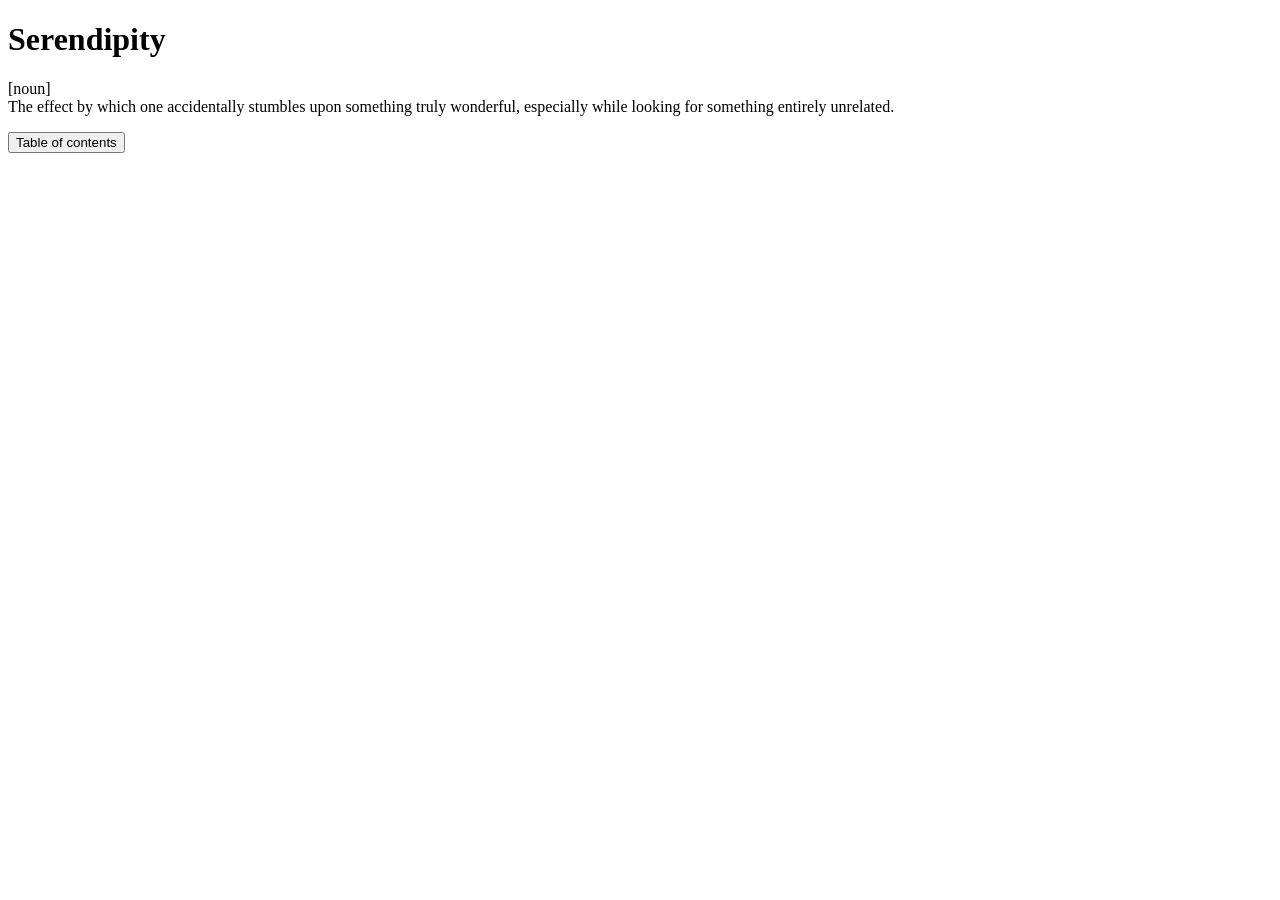
==== intro.html @ c4b614f6 "Add intro.html with initial content and structure" ====
<!DOCTYPE html>
<html lang="en">
<head>
    <meta charset="UTF-8">
    <meta name="viewport" content="width=device-width, initial-scale=1.0">
    <title>Serendipity</title>
    <link rel="stylesheet" href="body.css">
    <script src="js new project.js"></script>
</head>
<body>
    <h1>Serendipity</h1>
    <p>[noun]<br>The effect by which one accidentally stumbles upon something truly wonderful, especially while looking for something entirely unrelated.</p>
    <div class="button">
    <button onclick="document.location='C:/Users/PC/NP Intro.html'" type="button">Table of contents</button>
    </div>
</body>
</html>
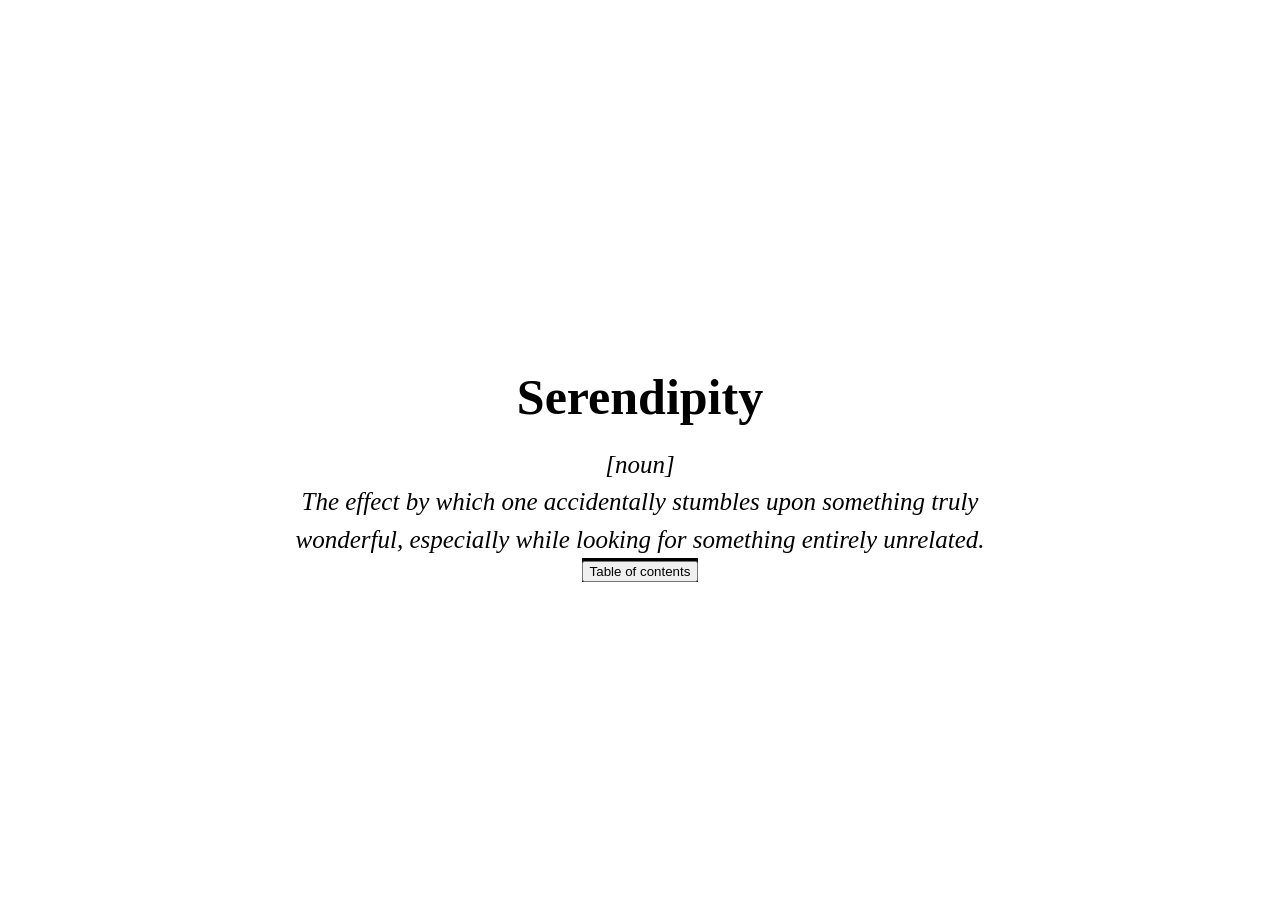
==== commit aa772e56: "Update intro.html" ====
--- a/intro.html
+++ b/intro.html
@@ -11,7 +11,7 @@
     <h1>Serendipity</h1>
     <p>[noun]<br>The effect by which one accidentally stumbles upon something truly wonderful, especially while looking for something entirely unrelated.</p>
     <div class="button">
-    <button onclick="document.location='C:/Users/PC/NP Intro.html'" type="button">Table of contents</button>
+    <button onclick="document.location='table_of_contents.html'" type="button">Table of contents</button>
     </div>
 </body>
 </html>
--- a/body.css
+++ b/body.css
@@ -0,0 +1,39 @@
+body {
+    margin: 0;
+    padding: 0;
+    min-height: 100vh;
+    display: flex;
+    flex-direction: column;
+    justify-content: center;
+    align-items: center;
+    background-image: url('https://i.pinimg.com/1200x/c7/f7/e6/c7f7e62cafb7a22a562a97a5d2895754.jpg');
+    background-size: cover;
+    background-position: center center;
+    background-attachment: fixed;
+    background-repeat: no-repeat;
+    color: black;
+}
+
+h1 {
+    font-family: Georgia, serif;
+    color: black;
+    text-align: center;
+    margin: 50px 0 20px;
+    font-size: 50px;
+}
+
+p {
+    color: black;
+    font-size: 25px;
+    font-style: italic;
+    line-height: 1.5;
+    margin: 0 20px;
+    max-width: 700px;
+    text-align: center;
+}
+.button {
+    font-size: 20px;
+    background-color: black;
+    color: white;
+    target: _blank;
+}
